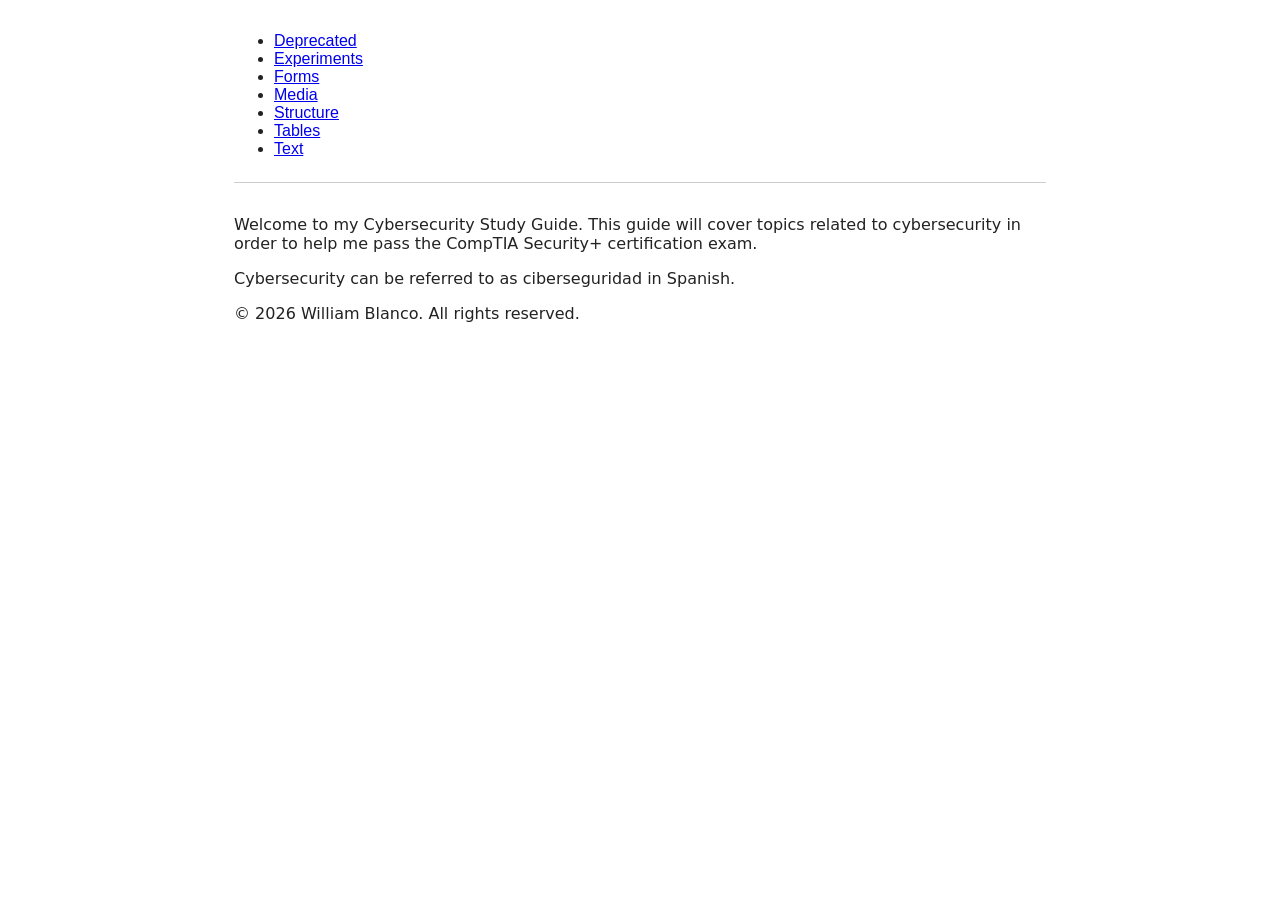
==== index.html @ f3e3d96f "Initial Commit, including index completed and working through the text file" ====
<!DOCTYPE html>
<html lang="en">
<head>
    <meta charset="UTF-8">
    <meta name="viewport" content="width=device-width, initial-scale=1.0">
    <meta name="keywords" content="study guide, cybersecurity, security">
    <meta name="description" content="This is an html document that describes a cybersecurity study guide.">
    <meta name="author" content="William Blanco">
    <meta http-equiv="refresh" content="3600">
    <base href=".">
    <link rel="icon" href="favicon.ico">
    <link rel="stylesheet" href="styles.css">
    <link rel="canonical" href="index.html">
    <style> header { font-family: Arial, sans-serif; } </style>
    <script defer>
        console.log("JavaScript is enabled.");
    </script>
    <title>Cybersecurity Study Guide</title>
</head>

<body>
     <noscript>
        <p>This site works best with JavaScript enabled.</p>
    </noscript>
    <header> 
        <nav>
            <ul>
                <li><a href="deprecated.html">Deprecated</a></li>
                <li><a href="experiments.html">Experiments</a></li>
                <li><a href="forms.html">Forms</a></li>
                <li><a href="media.html">Media</a></li>
                <li><a href="structure.html">Structure</a></li>
                <li><a href="tables.html">Tables</a></li>
                <li><a href="text.html">Text</a></li>
            </ul>
        </nav>
    </header>
    <main>
        <p> Welcome to my Cybersecurity Study Guide. This guide will cover topics related to cybersecurity in order to help me pass the CompTIA Security+ certification exam.</p>
        <p> Cybersecurity can be referred to as <span lang="es">ciberseguridad</span> in Spanish.</p>
    </main>
    <footer>
    <p>&copy; 2026 William Blanco. All rights reserved.</p>
    </footer>
</body>
</html>
---- styles.css ----
/*styles.css - HTML Kitchen Sink Site*/

*, *::before, *::after{
    box-sizing: border-box;
}

body{
    font-family: system-ui, sans-serif;
    line-height: 1.6x;
    max-width: 860px;
    margin: 2rem auto;
    padding: 0 1.5rem;
    color: #222;
}

nav{
    border-bottom: 1px solid #ccc;
    padding-bottom: 0.5rem;
    margin-bottom: 2rem;
}

nav a{
    margin-right: 1rem;
}

h1,h2,h3,h4,h5,h6{
    line-height: 1.2;
}

pre{
    background: #f4f4f4;
    padding: 1rem;
    overflow-x: auto;
}

table{
    border-collapse: collapse;
    width: 100%;
}

th,td{
    border: 1px solid #ccc;
    padding: 0.4rem 0.75rem;
    text-align: left;
}

img, video, audio{
    max-width: 100%;
}
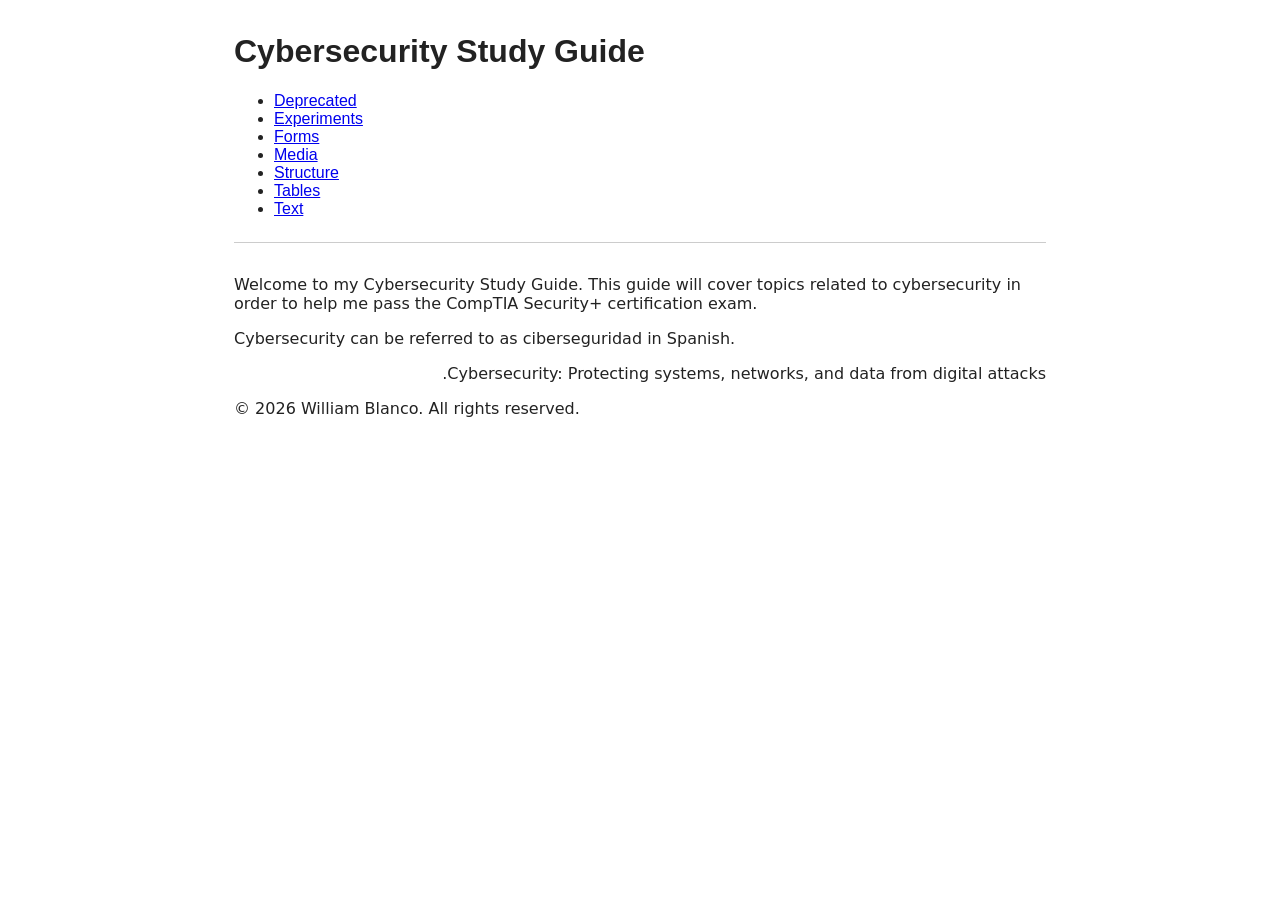
==== commit a93770ea: "assignment completed" ====
--- a/index.html
+++ b/index.html
@@ -11,18 +11,19 @@
     <link rel="icon" href="favicon.ico">
     <link rel="stylesheet" href="styles.css">
     <link rel="canonical" href="index.html">
-    <style> header { font-family: Arial, sans-serif; } </style>
-    <script defer>
-        console.log("JavaScript is enabled.");
-    </script>
+    <style>
+        header { font-family: Arial, sans-serif; }
+    </style>
+    <script src="script.js" defer></script>
+    <noscript>
+        <meta http-equiv="refresh" content="0">
+    </noscript>
     <title>Cybersecurity Study Guide</title>
 </head>
 
-<body>
-     <noscript>
-        <p>This site works best with JavaScript enabled.</p>
-    </noscript>
-    <header> 
+<body role="document">
+    <header>
+        <h1>Cybersecurity Study Guide</h1>
         <nav>
             <ul>
                 <li><a href="deprecated.html">Deprecated</a></li>
@@ -36,11 +37,12 @@
         </nav>
     </header>
     <main>
-        <p> Welcome to my Cybersecurity Study Guide. This guide will cover topics related to cybersecurity in order to help me pass the CompTIA Security+ certification exam.</p>
-        <p> Cybersecurity can be referred to as <span lang="es">ciberseguridad</span> in Spanish.</p>
+        <p>Welcome to my Cybersecurity Study Guide. This guide will cover topics related to cybersecurity in order to help me pass the CompTIA Security+ certification exam.</p>
+        <p>Cybersecurity can be referred to as <span lang="es">ciberseguridad</span> in Spanish.</p>
+        <p dir="rtl">Cybersecurity: Protecting systems, networks, and data from digital attacks.</p>
     </main>
     <footer>
-    <p>&copy; 2026 William Blanco. All rights reserved.</p>
+        <p>&copy; 2026 William Blanco. All rights reserved.</p>
     </footer>
 </body>
-</html>+</html>
